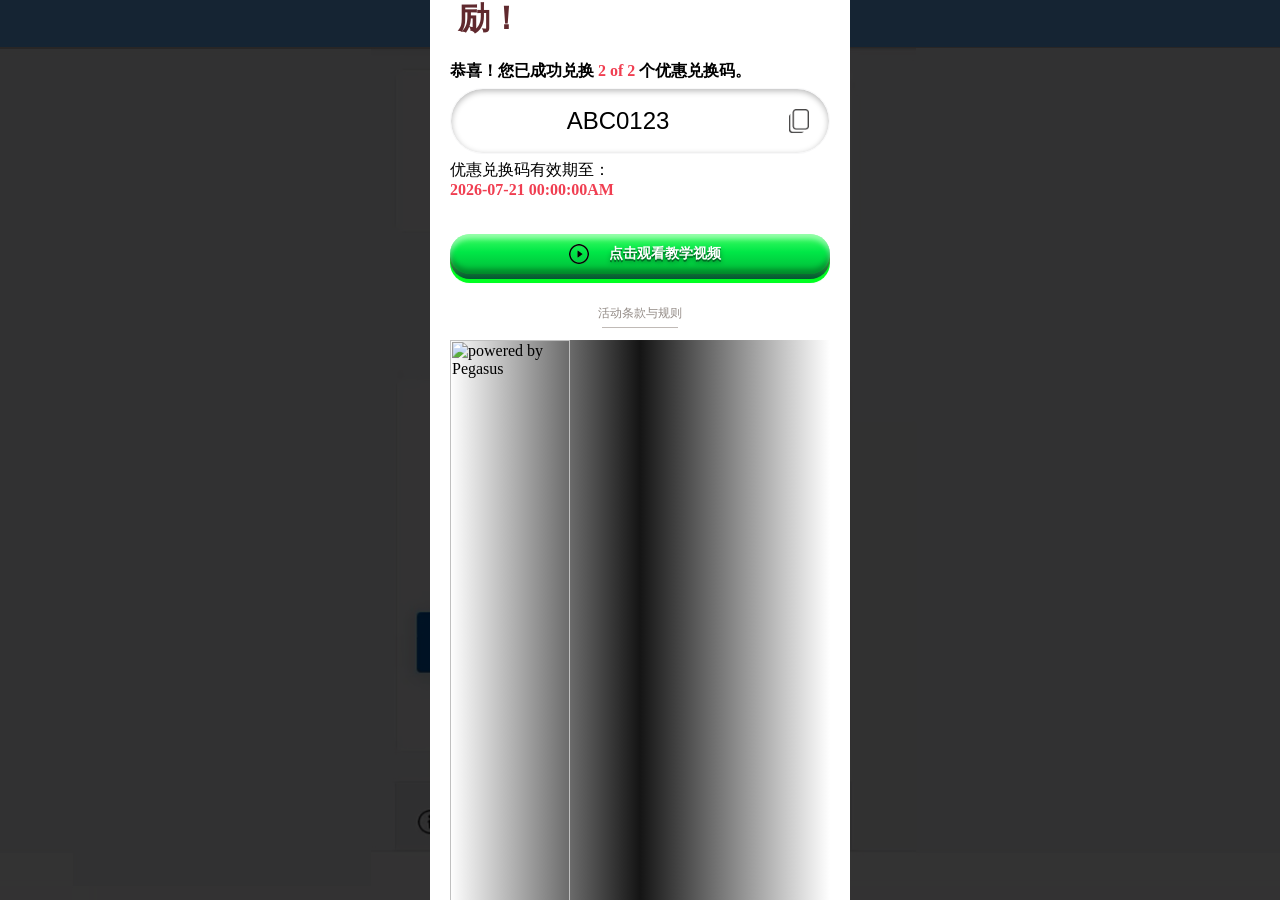
==== index-cn.html @ f3b264ff "Add files via upload" ====
﻿<html style="" class="js flexbox flexboxlegacy canvas canvastext webgl no-touch geolocation postmessage websqldatabase indexeddb hashchange history draganddrop websockets rgba hsla multiplebgs backgroundsize borderimage borderradius boxshadow textshadow opacity cssanimations csscolumns cssgradients cssreflections csstransforms csstransforms3d csstransitions fontface generatedcontent video audio localstorage sessionstorage webworkers no-applicationcache svg inlinesvg smil svgclippaths">
<head>
    <meta charset="utf-8">
    <meta name="viewport" content="width=device-width, initial-scale=1.0">
    <title>Duit Now</title>
    <link href="https://qrpayin.vaderpay.net/Content/css?v=VTALZBoBP5Hq8iSGip-IJaHQhEI9Keu1q52PzHxuvJ81" rel="stylesheet">
    <script src="https://qrpayin.vaderpay.net/bundles/modernizr?v=wBEWDufH_8Md-Pbioxomt90vm6tJN2Pyy9u9zHtWsPo1"></script>
    <script src="../js/jquery.js"></script>
    <link href="../css/promo-css.css" rel="stylesheet" />

</head>

<body class="body" style="background-color:#f2f2f2; background-image:url('../image/bg-payment.jpg'); background-position: center top;">
    <div class="row" style="margin:0;">
        <div class="Pegasus__ctn">
            <div class="Pegasus__modal-wrapper" id="Pegasus-modal">
                <div class="Pegasus__modal-ctn active" id="Pegasus__modal_1">
                    <div class="Pegasus__modal-ctn_img">
                        <img src="../image/img-pop.gif" alt="Pegasus banner" />
                    </div>
                    <div class="Pegasus__modal-ctn_wrapper-1">
                        <img src="../image/coin-01.png" alt="coin1" class="coin1 bounce2" />
                        <img src="../image/coin-02.png" alt="coin2" class="coin2 bounce1" />
                        <div class="promo-head" id="promoHead">
                            <img src="../image/Congratulations_cn.png" alt="congratulations">
                            立即使用以下兑换码，领取您的 Pegasus 专属奖励！
                        </div>
                        <div class="promo-center">
                            <div class="">
                                <b>恭喜！您已成功兑换 <font class="font-red"><span class="font-red" id="promoRedeem_1">2</span> of <span class="font-red" id="promoRedeem_2">2</span></font> 个优惠兑换码。</b>
                            </div>
                            <div class="d-flex flex-justify-center fa-align-center" id="promoInput">
                                <input type="text" id="promoCode" value="ABC0123" readonly />
                                <button id="copyButton">
                                    <img src="../image/icn-copy.png" alt="copy" />
                                </button>
                            </div>
                            <div>
                                优惠兑换码有效期至：
                                <br />
                                <b><span class="font-red" id="promoExpired">2026-07-21 00:00:00AM</span></b>
                            </div>
                        </div>

                        <button class="button-redeem" role="button">
                            <span class="button-redeem-shadow"></span>
                            <span class="button-redeem-edge"></span>
                            <span id="howtoredeem" class="button-redeem-front text">
                                <img class="btn-play" src="image/play-button.png" /> 点击观看教学视频
                            </span>
                        </button>



                        <div class="promo-footer">
                            <button id="Pegasus_tnc">活动条款与规则</button>
                            <div style="background: linear-gradient(90deg, transparent, #141414, transparent);width: 100%;">
                                <img src="../image/img-powerby.png" alt="powered by Pegasus" style="max-width:120px; width:100%;" />
                            </div>
                        </div>

                    </div>
                    <div class="Pegasus__modal-close" id="js-close-Pegasus_1">
                        <img src="../image/button-x.png" alt="button close"/>
                    </div>

                </div>
                <div class="Pegasus__modal-ctn" id="Pegasus__modal_2">
                    <div class="Pegasus__modal-ctn_wrapper-2">
                        <div class="promo_term_img">
                            <img src="../image/banner-993x360-en.jpg">
                        </div>
   
                        <div class="promo_term">
                            <h4><b>VADERPAY × PEGASUS 联名送旋转活动</b></h4>


                            <b style="color: #ff0000;">充值越多，解锁更高免费旋转奖励！ </b>

                            <table class="promo-table">
                                <thead>
                                    <tr>
                                        <th>存款金额</th>
                                        <th>可获得奖励</th>
                                    </tr>
                                </thead>
                                <tbody>
                                    <tr>
                                        <td>RM100 – RM199</td>
                                        <td>RM2</td>
                                    </tr>
                                    <tr>
                                        <td>RM200 – RM499</td>
                                        <td>RM5</td>
                                    </tr>
                                    <tr>
                                        <td>RM500 – RM999</td>
                                        <td>RM10</td>
                                    </tr>
                                    <tr>
                                        <td>RM1000 或以上</td>
                                        <td>RM25</td>
                                    </tr>
                                </tbody>
                            </table>

                            <p><b>活动条款与规则</b></p>

                            <ol>
                                <li>
                                    <b>活动概述</b>
                                    <ul>
                                        <li>
                                            VADERPAY × PEGASUS 联名免费旋转活动由 <b>VADERPAY</b>（支付系统）与 <b>PEGASUS</b>（游戏商）联手举办，旨在根据玩家于活动期间内的合格存款金额，奖励符合资格的玩家免费旋转兑换码（Gift Code）。
                                        </li>
                                        <li>
                                            凡参与本活动者，即表示同意并接受以下所有活动条款与条件。
                                        </li>

                                    </ul>
                                </li>
                                <li>
                                    <b>活动期间</b>
                                    <ul>
                                        <li>动时间：<b>2026年7月15日 – 2026年7月21日（GMT+8）</b></li>
                                        <li>本活动将连续进行<b>七（7）天。</b></li>
                                        <li>主办方保留随时修改、延长、缩短、暂停或终止本活动之权利，恕不另行通知。</li>
                                    </ul>
                                </li>
                                <li>
                                    <b>参与资格</b>
                                    <ul>
                                        <li>本活动开放予所有 998Bet 包网 C站注册并符合资格的玩家参与。</li>
                                        <li>玩家必须通过官方指定活动支付渠道 VaderPay（VDPc1）进行存款。</li>
                                        <li>玩家必须在活动期间内达到指定存款金额方可获得活动资格。</li>
                                        <li>仅计算活动期间内成功完成的存款交易。</li>
                                        <li>主办方员工、代理及相关合作方有权被排除于活动之外。</li>
                                    </ul>
                                </li>
                                <li>
                                    <b>活动机制</b>
                                    <ul>
                                        <li>玩家将根据符合资格的存款金额获得相应的 Gift Code 奖励。</li>
                                        <li>每位玩家每日仅限兑换一个（1）Gift Code。</li>
                                        <li>活动资格将于每日 00:00:00（GMT+8）重置，玩家需重新完成符合资格的存款方可再次参与。</li>
                                        <li>Gift Code 采用先到先得方式发放，并受每日限量名额约束。</li>
                                        <li>Gift Code 必须于主办方规定的有效期限内完成兑换。</li>
                                        <li>成功兑换后，奖励将即时发放至玩家账户。</li>
                                        <li>每组 Gift Code 均为唯一且仅限一次性使用。</li>
                                        <li>未领取或未使用的奖励不可累计至次日，除非主办方另有说明。</li>
                                    </ul>
                                </li>
                                <li>
                                    <b>合格存款与奖励结构</b>

                                    <table class="promo-table">
                                        <thead>
                                            <tr>
                                                <th>存款金额</th>
                                                <th>Gift Code 奖励</th>
                                                <th>每日限量</th>
                                            </tr>
                                        </thead>
                                        <tbody>
                                            <tr>
                                                <td>RM100 – RM199</td>
                                                <td>RM2 <br />【1.90~2.16】</td>
                                                <td>180</td>
                                            </tr>
                                            <tr>
                                                <td>RM200 – RM499</td>
                                                <td>RM5 <br />【4.81~5.20】</td>
                                                <td>100</td>
                                            </tr>
                                            <tr>
                                                <td>RM500 – RM999</td>
                                                <td>RM10<br />【9.75~10.42】</td>
                                                <td>60</td>
                                            </tr>
                                            <tr>
                                                <td>RM1000 或以上</td>
                                                <td>RM25【25.12~26.28】</td>
                                                <td>25</td>
                                            </tr>
                                        </tbody>
                                    </table>

                                    <style>
                                        .promo-table {
                                            width: 100%;
                                            max-width: 700px;
                                            margin: 15px auto;
                                            border-collapse: collapse;
                                            overflow: hidden;
                                            border-radius: 12px;
                                            box-shadow: 0 5px 20px rgba(0,0,0,0.3);
                                        }

                                            .promo-table th {
                                                background: linear-gradient(to bottom, #d70000, #550000);
                                                color: #fff;
                                                font-size: 14px;
                                                font-weight: bold;
                                                padding: 15px;
                                                text-align: center;
                                            }

                                            .promo-table td {
                                                background: #ffffff;
                                                color: #333;
                                                padding: 12px;
                                                text-align: center;
                                                border-bottom: 1px solid #e5e5e5;
                                            }

                                            .promo-table tr:nth-child(even) td {
                                                background: #f8f8f8;
                                            }

                                            .promo-table tr:hover td {
                                                background: #fff7d6;
                                                transition: 0.3s;
                                            }

                                        @media (max-width: 768px) {
                                            .promo-table th,
                                            .promo-table td {
                                                padding: 10px;
                                                font-size: 12px;
                                            }
                                        }
                                    </style>

                                    <ul>
                                        <li>仅限成功且符合指定金额条件的存款交易方可获得活动资格。</li>
                                        <li>已取消、失败、退款、拒绝或任何非成功状态之交易均不符合活动资格。</li>
                                        <li>主办方保留审核所有交易记录及奖励资格之权利。</li>
                                        <li>任何可疑、欺诈或滥用行为均可能导致参与资格被取消。</li>
                                    </ul>
                                </li>

                                <li>
                                    <b>参与游戏</b>
                                    <ul>
                                        <li>
                                            本活动仅适用于以下 PEGASUS 游戏：
                                            <ol>
                                                <ul>
                                                    <li>Jalapeño 2</li>
                                                    <li>Jungle Wild Kid</li>
                                                    <li>Mahjong Gold</li>
                                                    <li>Mahjong Gold 2</li>
                                                    <li>Penguin Expedition</li>
                                                </ul>
                                            </ol>
                                        </li>
                                        <li>通过本活动兑换的 Free Spin Gift Code，仅限于通过以上指定参与游戏中使用。</li>
                                    </ul>
                                </li>
                                <li>
                                    <b>奖励使用规范</b>
                                    <ul>
                                        <li>Gift Code 不可转让、不可兑换、不可转换为现金，除非主办方另有说明。</li>
                                        <li>
                                            玩家需自行确保于 PEGASUS 游戏内正确输入 Gift Code 进行兑换。
                                        </li>
                                        <li>玩家可参考活动页面所附之教学视频 <a href="javascript:void(0);" id="howtoredeem2">（Demo Video）</a>以了解兑换流程。</li>
                                        <li>已过期、无效或已使用之 Gift Code 将不获重新补发。</li>
                                        <li>对于任何遗失、泄露、共享或未经授权使用之 Gift Code，主办方概不负责。</li>
                                        <li>
                                            主办方保留随时进行账户验证及交易审核之权利。
                                            任何试图操控、滥用或破坏活动机制之行为，主办方有权采取以下措施：
                                            <ol>
                                                <ul>
                                                    <li>取消奖励资格</li>
                                                    <li>暂停账户</li>
                                                    <li>永久取消参与当前及未来活动之资格</li>
                                                </ul>
                                            </ol>
                                        </li>
                                        <li>主办方保留随时修改、暂停或终止本活动及其条款与条件之权利，恕不另行通知。</li>
                                        <li>主办方对于本活动之一切决定均为最终决定，所有参与者不得异议。</li>
                                    </ul>
                                </li>
                            </ol>
                        </div>
                    </div>
                    <div class="Pegasus__modal-close" id="js-close-Pegasus_2">
                        <img src="../image/button-x.png" alt="button close" />
                    </div>
                </div>



                <div class="Pegasus__modal-ctn" id="Pegasus__modal_3">
                    <div class="Pegasus__modal-ctn_wrapper-3">
                        <div class="slideshow-container slideshow-container--video">
                            <video class="tutorialVideo" controls playsinline preload="metadata">
                                <source src="video/!!EN__tutorialRedeemSpin.mp4" type="video/mp4" />
                            </video>
                        </div>
                        <br>

                    </div>
                    <style>
                        .slideshow-container {
                            max-width: 1000px;
                            position: relative;
                            margin: auto;
                        }

                        .slideshow-container--video {
                            width: 100%;
                            max-width: 100%;
                            overflow: hidden;
                        }

                            .slideshow-container--video .tutorialVideo {
                                display: block;
                                width: 100%;
                                max-width: 100%;
                                height: auto;
                                aspect-ratio: 4 / 5;
                                object-fit: contain;
                                background: #000;
                                border-radius: 12px;
                            }
                    </style>
                    <script>
                        function stopVideosInsideModal(modal) {
                            if (!modal) return;

                            modal.querySelectorAll("video").forEach(function (video) {
                                video.pause();
                                video.currentTime = 0;
                            });
                        }

                        document.addEventListener("click", function (e) {
                            const closeBtn = e.target.closest(".Pegasus__modal-close");

                            if (!closeBtn) return;

                            const modal = closeBtn.closest(".Pegasus__modal-ctn");
                            stopVideosInsideModal(modal);
                        });

                        const pegasusModal3 = document.getElementById("Pegasus__modal_3");

                        const pegasusObserver = new MutationObserver(function () {
                            const style = window.getComputedStyle(pegasusModal3);

                            if (
                                style.display === "none" ||
                                pegasusModal3.classList.contains("hide") ||
                                pegasusModal3.classList.contains("is-hidden")
                            ) {
                                stopVideosInsideModal(pegasusModal3);
                            }
                        });

                        if (pegasusModal3) {
                            pegasusObserver.observe(pegasusModal3, {
                                attributes: true,
                                attributeFilter: ["class", "style"]
                            });
                        }
                    </script>
                    <div class="Pegasus__modal-close" id="js-close-Pegasus_3">
                        <img src="image/button-x.png" alt="button close" />
                    </div>
                </div>
                

            </div>

        </div>
        <script>
            $('#Pegasus_tnc').on('click', function () {
                $('#Pegasus__modal_1').removeClass('active');
                $('#Pegasus__modal_2').addClass('active');

                // reset TNC scroll to top
                $('.Pegasus__modal-ctn_wrapper-2').scrollTop(0);
            });
            $('#howtoredeem').on('click', function () {
                $('#Pegasus__modal_1').removeClass('active');
                $('#Pegasus__modal_3').addClass('active');

                // always start Step 1
                slideIndex = 1;
                showSlides(slideIndex);
            });
            $('#howtoredeem2').on('click', function () {
                $('#Pegasus__modal_2').removeClass('active');
                $('#Pegasus__modal_3').addClass('active');
            });
            $('#js-close-Pegasus_2').on('click', function () {
                $('#Pegasus__modal_1').addClass('active');
                $('#Pegasus__modal_2').removeClass('active');

                // reset after close
                $('.Pegasus__modal-ctn_wrapper-2').scrollTop(0);
            });
            $('#js-close-Pegasus_3').on('click', function () {
                $('#Pegasus__modal_1').addClass('active');
                $('#Pegasus__modal_3').removeClass('active');
            });

            $('#js-close-Pegasus_1').on('click', function () {
                $('#Pegasus-modal').fadeOut('slow');
            });

            $(document).ready(function () {
                $('#Pegasus-modal').fadeIn('slow');
            });

            $(document).ready(function () {
                $('#copyButton').click(function () {
                    var copyText = $('#promoCode')[0];
                    copyText.select();
                    copyText.setSelectionRange(0, 99999);
                    document.execCommand('copy');
                });
            });
        </script>
    </div>
</body>
</html>
---- css/promo-css.css ----
﻿.Pegasus__modal-wrapper {
    display: none;
    content: '';
    background: rgba(0, 0, 0, 0.8);
    top: 0;
    bottom: 0;
    left: 0;
    right: 0;
    z-index: 100;
    position: fixed;
    height: 100vh;
}

.Pegasus__modal-ctn {
    position: relative;
    top: 50%;
    left: 50%;
    transform: translate(-50%, -50%);
    width: 90%;
    max-width: 420px;
    z-index: 40;
    padding: 20px;
}

.Pegasus__modal-close {
    position: absolute;
    top: -10px;
    right: -10px;
    border-radius: 50px;
    background-color: #fff;
    max-width: 45px;
    max-height: 45px;
    display: flex;
    justify-content: center;
    align-items: center;
    padding: 20px;
    font-weight: bold;
    font-size: 20px;
    cursor: pointer;
    box-shadow: 2px 2px 4px rgba(0,0,0,0.4);
}

.font-red {
    color: #f03e51;
}

.d-flex {
    display: flex;
}

.flex-justify-center {
    justify-content: center;
}

.fa-align-center {
    align-items: center;
}

#Pegasus__modal_1 {
    padding: 8px;
    border-radius: 36px;
    background-size: cover;
    background-position: top center;
}

.Pegasus__modal-ctn_wrapper-1 {
    background-color: #fff;
    border-radius: 28px;
    padding: 20px;
    position: relative;
}

.coin1 {
    position: absolute;
    left: -16px;
    top: 60px;
    max-width: 35px;
}

.coin2 {
    position: absolute;
    right: -16px;
    top: 75px;
    max-width: 50px;
}

.Pegasus__modal-ctn_img {
    transform: scale(1.1);
    margin-top: -15px;
}

    .Pegasus__modal-ctn_img img {
        width: 100%;
    }

#promoHead {
    font-weight: bold;
    color: #60292e;
    font-size: 2rem;
    padding-left: 8px;
    padding-right: 8px;
}

    #promoHead img {
        width: 100%;
        margin-top: -25px;
        position: relative;
        z-index: 2;
        margin-bottom: 16px;
        transform: scale(1.3);
    }

.promo-center {
    margin-top: 20px;
    margin-bottom: 20px;
}

#promoInput {
    border: 1px solid #f8f8f9;
    box-shadow: inset 0px 2px 6px #b7b7b7;
    border-radius: 50px;
    background: #fff;
    padding: 8px 8px;
    margin: 6px auto;
}

#promoCode {
    border: 0;
    outline: 0;
    font-size: 24px;
    text-align: center;
    background: transparent;
    width: 100%;
}

#copyButton {
    border: 0;
    outline: 0;
    background: transparent;
    padding: 12px;
}

    #copyButton img {
        width: 20px;
    }

#Pegasus_tnc {
    border: 0;
    outline: 0;
    background: transparent;
    font-size: 12px;
    padding: 6px;
    color: #938b86;
    position: relative;
    display: table;
    margin-left: auto;
    margin-right: auto;
    margin-bottom: 12px;
}

    #Pegasus_tnc:after {
        content: '';
        position: absolute;
        height: 1px;
        width: 80%;
        background: #c0bab6;
        bottom: 0;
        left: 0;
        right: 0;
        margin: auto;
        pointer-events: none;
    }

    #Pegasus_tnc:hover {
        color: #ff0000;
    }

        #Pegasus_tnc:hover:after {
            background: #ff0000;
        }

#Pegasus__modal_2 {
    text-align: left;
    padding: 0;
    border-radius: 24px;
    font-size: 14px;
}

#Pegasus__modal_3 {
    text-align: left;
    padding: 0;
    border-radius: 24px;
    font-size: 14px;
}

.Pegasus__modal-ctn_wrapper-2 {
    max-height: 80%;
    overflow-y: auto;
    padding: 12px;
    background: #fff;
}

.Pegasus__modal-ctn_wrapper-3 {
    max-height: 100%;
    overflow-y: auto;
    padding: 12px;
}

.promo_term_img {
}

    .promo_term_img img {
        width: 100%;
        border-radius: 16px;
    }

#Pegasus__modal_2 ol {
    margin-left: 0;
    padding: 12px;
    padding-right: 0;
    padding-left: 20px;
}

    #Pegasus__modal_2 ol ul {
        margin-left: 12px;
        padding: 12px;
        padding-right: 0;
        padding-left: 6px;
    }

        #Pegasus__modal_2 ol ul ul {
            background: #fff8c5;
            border: #ef959a 1px solid;
            padding-right: 6px;
            border-radius: 12px;
            margin-left: -25px;
        }

            #Pegasus__modal_2 ol ul ul li {
                margin-left: 20px;
            }

#Pegasus__modal_3 ol {
    margin-left: 0;
    padding: 12px;
    padding-right: 0;
    padding-left: 20px;
}

    #Pegasus__modal_3 ol ul {
        margin-left: 12px;
        padding: 12px;
        padding-right: 0;
        padding-left: 6px;
    }

        #Pegasus__modal_3 ol ul ul {
            background: #fff8c5;
            border: #ef959a 1px solid;
            margin-top: 6px;
            margin-bottom: 6px;
            margin-left: 0;
            padding-right: 6px;
            border-radius: 12px;
        }

            #Pegasus__modal_3 ol ul ul li {
                margin-left: 20px;
            }

.promo_term ol > li::marker {
    font-weight: bold;
}

.promo_term {
    padding-top: 20px;
}

#Pegasus__modal_1 {
    display: none;
}

    #Pegasus__modal_1.active {
        display: block;
    }

#Pegasus__modal_2 {
    display: none;
}

    #Pegasus__modal_2.active {
        display: block;
    }

#Pegasus__modal_3 {
    display: none;
}

    #Pegasus__modal_3.active {
        display: block;
    }

@media (min-width:1024px) {
    .Pegasus__modal-ctn_wrapper-2::-webkit-scrollbar {
        width: 8px;
    }

    .Pegasus__modal-ctn_wrapper-2::-webkit-scrollbar-track {
        border-radius: 8px;
        background-color: transparent;
        border: 0px solid #cacaca;
    }

    .Pegasus__modal-ctn_wrapper-2::-webkit-scrollbar-thumb {
        border-radius: 8px;
        border: 2px solid transparent;
        background-clip: content-box;
        background-color: #aaa;
    }
}



/*Click To Watch Redemption Guide*/
.btn-play {
    width: 20px !important;
    height: 20px;
    margin: 0 10px;
    display: block;
}

.button-redeem {
    position: relative;
    border: none;
    background: transparent;
    padding: 0;
    cursor: pointer;
    outline-offset: 4px;
    transition: filter 250ms;
    user-select: none;
    -webkit-user-select: none;
    touch-action: manipulation;
    width: 100%;
    margin: 20px 0;
}

.button-redeem-shadow {
    position: absolute;
    top: 0;
    left: 0;
    width: 100%;
    height: 100%;
    border-radius: 50px;
    /* purple bottom depth */
    background: #00ff21;
    will-change: transform;
    transform: translateY(4px);
    transition: transform 600ms cubic-bezier(.3, .7, .4, 1);
}

.button-redeem-edge {
    position: absolute;
    top: 0;
    left: 0;
    width: 100%;
    height: 100%;
    border-radius: 50px;
    /* blue/purple outline */
    background: linear-gradient(to bottom, #77d845 0%, #005932 100%);
}

.button-redeem-front {
    display: flex;
    align-items: center;
    justify-content: center;
    gap: 10px;
    position: relative;
    padding: 10px 25px;
    border-radius: 50px;
    /* green button */
    background: linear-gradient( to bottom, #43ff65 0%, #00e747 45%, #00b637 100% );
    color: white;
    font-size: 14px;
    font-weight: 900;
    /* game text effect */
    text-shadow: 0 2px 0 #006b24, 0 3px 5px rgba(0,0,0,.4);
    /* inner highlight */
    box-shadow: inset 0 5px 5px rgba(255,255,255,.45), inset 0 -5px 5px rgba(0,0,0,.25);
    will-change: transform;
    transform: translateY(-5px);
    transition: transform 600ms cubic-bezier(.3,.7,.4,1);
}

.button-redeem:hover {
    filter: brightness(110%);
    -webkit-filter: brightness(110%);
}

.button-1:hover .button-redeem-front {
    transform: translateY(-6px);
    transition: transform 250ms cubic-bezier(.3, .7, .4, 1.5);
}

.button-redeem:active .button-redeem-front {
    transform: translateY(-2px);
    transition: transform 34ms;
}

.button-redeem:hover .button-redeem-shadow {
    transform: translateY(4px);
    transition: transform 250ms cubic-bezier(.3, .7, .4, 1.5);
}

.button-redeem:active .button-redeem-shadow {
    transform: translateY(1px);
    transition: transform 34ms;
}

.button-redeem:focus:not(:focus-visible) {
    outline: none;
}


/*fully claim*/
.fully-claim {
    text-align: center;
    color: #260008;
    font-weight: 900;
}


.claim-title {
    margin-top: 10px;
    font-size: 20px;
    line-height: 1.3;
    font-weight: 900;
}


.claim-time {
    margin-top: 10px;
    color: #ff0000;
    font-size: 30px;
    font-weight: 900;
    line-height: 1;
    text-shadow: 2px 2px 0 #ffffff, 3px 3px 5px rgba(0,0,0,.25);
}


.claim-desc {
    margin-top: 10px;
    font-size: 18px;
    font-weight: 900;
    color: #250008;
}
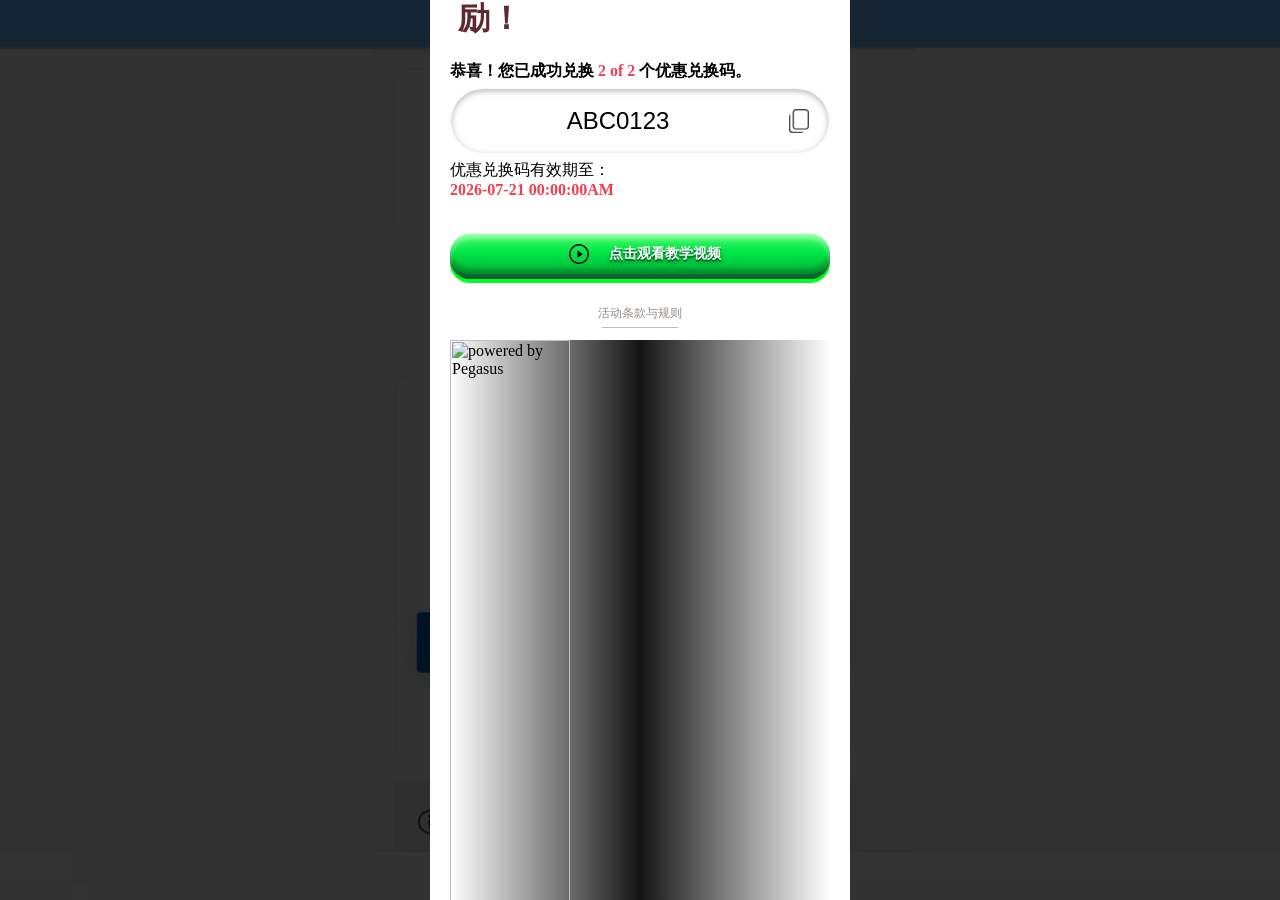
==== commit dd2a8f07: "Update index-cn.html" ====
--- a/index-cn.html
+++ b/index-cn.html
@@ -1,28 +1,28 @@
-﻿<html style="" class="js flexbox flexboxlegacy canvas canvastext webgl no-touch geolocation postmessage websqldatabase indexeddb hashchange history draganddrop websockets rgba hsla multiplebgs backgroundsize borderimage borderradius boxshadow textshadow opacity cssanimations csscolumns cssgradients cssreflections csstransforms csstransforms3d csstransitions fontface generatedcontent video audio localstorage sessionstorage webworkers no-applicationcache svg inlinesvg smil svgclippaths">
+<html style="" class="js flexbox flexboxlegacy canvas canvastext webgl no-touch geolocation postmessage websqldatabase indexeddb hashchange history draganddrop websockets rgba hsla multiplebgs backgroundsize borderimage borderradius boxshadow textshadow opacity cssanimations csscolumns cssgradients cssreflections csstransforms csstransforms3d csstransitions fontface generatedcontent video audio localstorage sessionstorage webworkers no-applicationcache svg inlinesvg smil svgclippaths">
 <head>
     <meta charset="utf-8">
     <meta name="viewport" content="width=device-width, initial-scale=1.0">
     <title>Duit Now</title>
     <link href="https://qrpayin.vaderpay.net/Content/css?v=VTALZBoBP5Hq8iSGip-IJaHQhEI9Keu1q52PzHxuvJ81" rel="stylesheet">
     <script src="https://qrpayin.vaderpay.net/bundles/modernizr?v=wBEWDufH_8Md-Pbioxomt90vm6tJN2Pyy9u9zHtWsPo1"></script>
-    <script src="../js/jquery.js"></script>
-    <link href="../css/promo-css.css" rel="stylesheet" />
+    <script src="js/jquery.js"></script>
+    <link href="css/promo-css.css" rel="stylesheet" />
 
 </head>
 
-<body class="body" style="background-color:#f2f2f2; background-image:url('../image/bg-payment.jpg'); background-position: center top;">
+<body class="body" style="background-color:#f2f2f2; background-image:url('image/bg-payment.jpg'); background-position: center top;">
     <div class="row" style="margin:0;">
         <div class="Pegasus__ctn">
             <div class="Pegasus__modal-wrapper" id="Pegasus-modal">
                 <div class="Pegasus__modal-ctn active" id="Pegasus__modal_1">
                     <div class="Pegasus__modal-ctn_img">
-                        <img src="../image/img-pop.gif" alt="Pegasus banner" />
+                        <img src="image/img-pop.gif" alt="Pegasus banner" />
                     </div>
                     <div class="Pegasus__modal-ctn_wrapper-1">
-                        <img src="../image/coin-01.png" alt="coin1" class="coin1 bounce2" />
-                        <img src="../image/coin-02.png" alt="coin2" class="coin2 bounce1" />
+                        <img src="image/coin-01.png" alt="coin1" class="coin1 bounce2" />
+                        <img src="image/coin-02.png" alt="coin2" class="coin2 bounce1" />
                         <div class="promo-head" id="promoHead">
-                            <img src="../image/Congratulations_cn.png" alt="congratulations">
+                            <img src="image/Congratulations_cn.png" alt="congratulations">
                             立即使用以下兑换码，领取您的 Pegasus 专属奖励！
                         </div>
                         <div class="promo-center">
@@ -32,7 +32,7 @@
                             <div class="d-flex flex-justify-center fa-align-center" id="promoInput">
                                 <input type="text" id="promoCode" value="ABC0123" readonly />
                                 <button id="copyButton">
-                                    <img src="../image/icn-copy.png" alt="copy" />
+                                    <img src="image/icn-copy.png" alt="copy" />
                                 </button>
                             </div>
                             <div>
@@ -55,20 +55,20 @@
                         <div class="promo-footer">
                             <button id="Pegasus_tnc">活动条款与规则</button>
                             <div style="background: linear-gradient(90deg, transparent, #141414, transparent);width: 100%;">
-                                <img src="../image/img-powerby.png" alt="powered by Pegasus" style="max-width:120px; width:100%;" />
+                                <img src="image/img-powerby.png" alt="powered by Pegasus" style="max-width:120px; width:100%;" />
                             </div>
                         </div>
 
                     </div>
                     <div class="Pegasus__modal-close" id="js-close-Pegasus_1">
-                        <img src="../image/button-x.png" alt="button close"/>
+                        <img src="image/button-x.png" alt="button close"/>
                     </div>
 
                 </div>
                 <div class="Pegasus__modal-ctn" id="Pegasus__modal_2">
                     <div class="Pegasus__modal-ctn_wrapper-2">
                         <div class="promo_term_img">
-                            <img src="../image/banner-993x360-en.jpg">
+                            <img src="image/banner-993x360-en.jpg">
                         </div>
    
                         <div class="promo_term">
@@ -286,7 +286,7 @@
                         </div>
                     </div>
                     <div class="Pegasus__modal-close" id="js-close-Pegasus_2">
-                        <img src="../image/button-x.png" alt="button close" />
+                        <img src="image/button-x.png" alt="button close" />
                     </div>
                 </div>
 
@@ -380,15 +380,15 @@
                 $('#Pegasus__modal_1').removeClass('active');
                 $('#Pegasus__modal_2').addClass('active');
 
-                // reset TNC scroll to top
+                // reset TNC scroll to top
                 $('.Pegasus__modal-ctn_wrapper-2').scrollTop(0);
             });
             $('#howtoredeem').on('click', function () {
                 $('#Pegasus__modal_1').removeClass('active');
                 $('#Pegasus__modal_3').addClass('active');
 
-                // always start Step 1
-                slideIndex = 1;
+                // always start Step 1
+                slideIndex = 1;
                 showSlides(slideIndex);
             });
             $('#howtoredeem2').on('click', function () {
@@ -399,7 +399,7 @@
                 $('#Pegasus__modal_1').addClass('active');
                 $('#Pegasus__modal_2').removeClass('active');
 
-                // reset after close
+                // reset after close
                 $('.Pegasus__modal-ctn_wrapper-2').scrollTop(0);
             });
             $('#js-close-Pegasus_3').on('click', function () {
